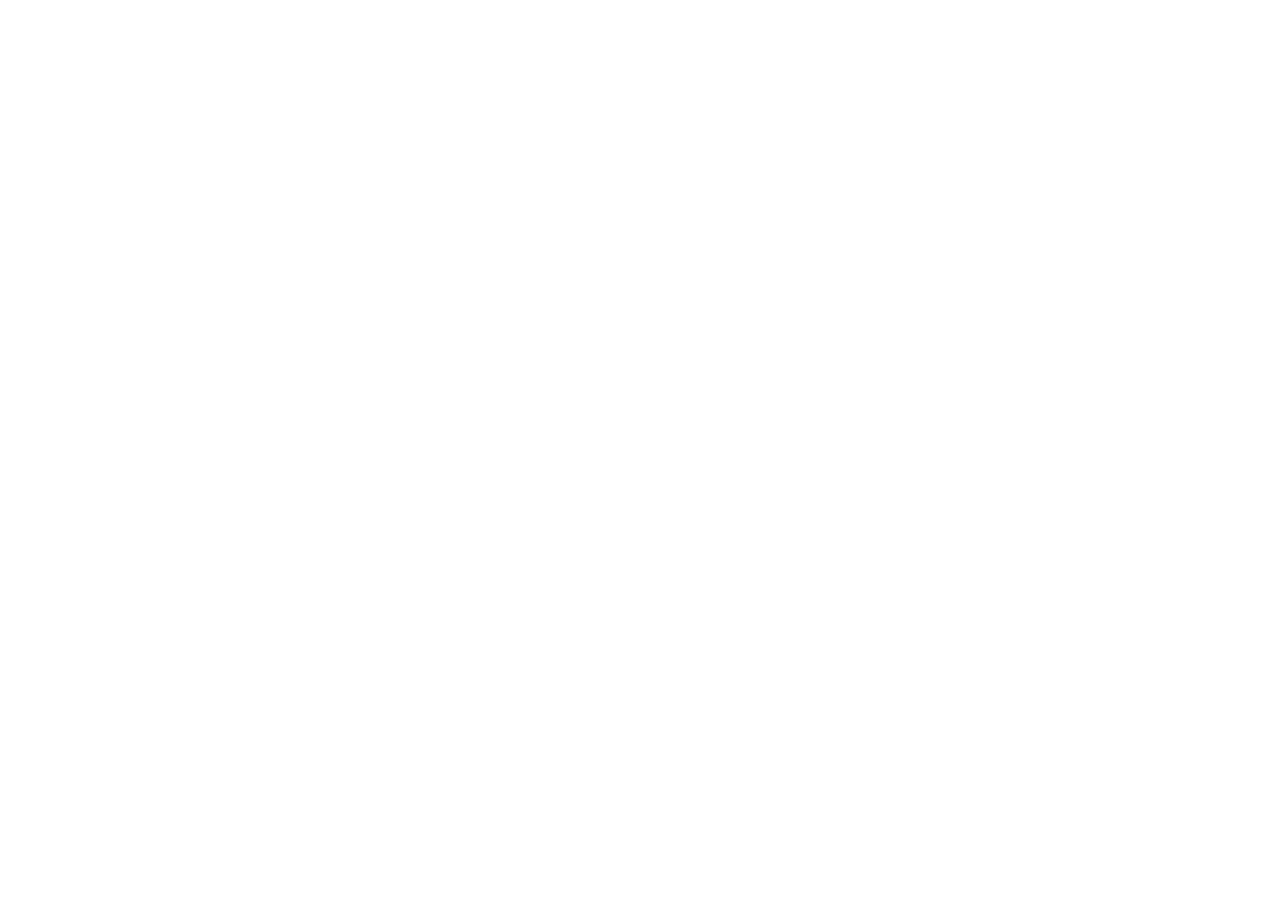
==== index.html @ 7e68d4f7 "debut commit" ====
<!DOCTYPE html>
<html lang="fr">

<head>
    <meta charset="UTF-8">
    <meta http-equiv="X-UA-Compatible" content="IE=edge">
    <meta name="viewport" content="width=device-width, initial-scale=1.0">
    <link rel="stylesheet" href="style.css">
    <title>Assocication de parainage d'enfants | Un enfant par la main</title>
</head>

<body>

</body>

</html>
---- style.css ----
/*# sourceMappingURL=style.css.map */
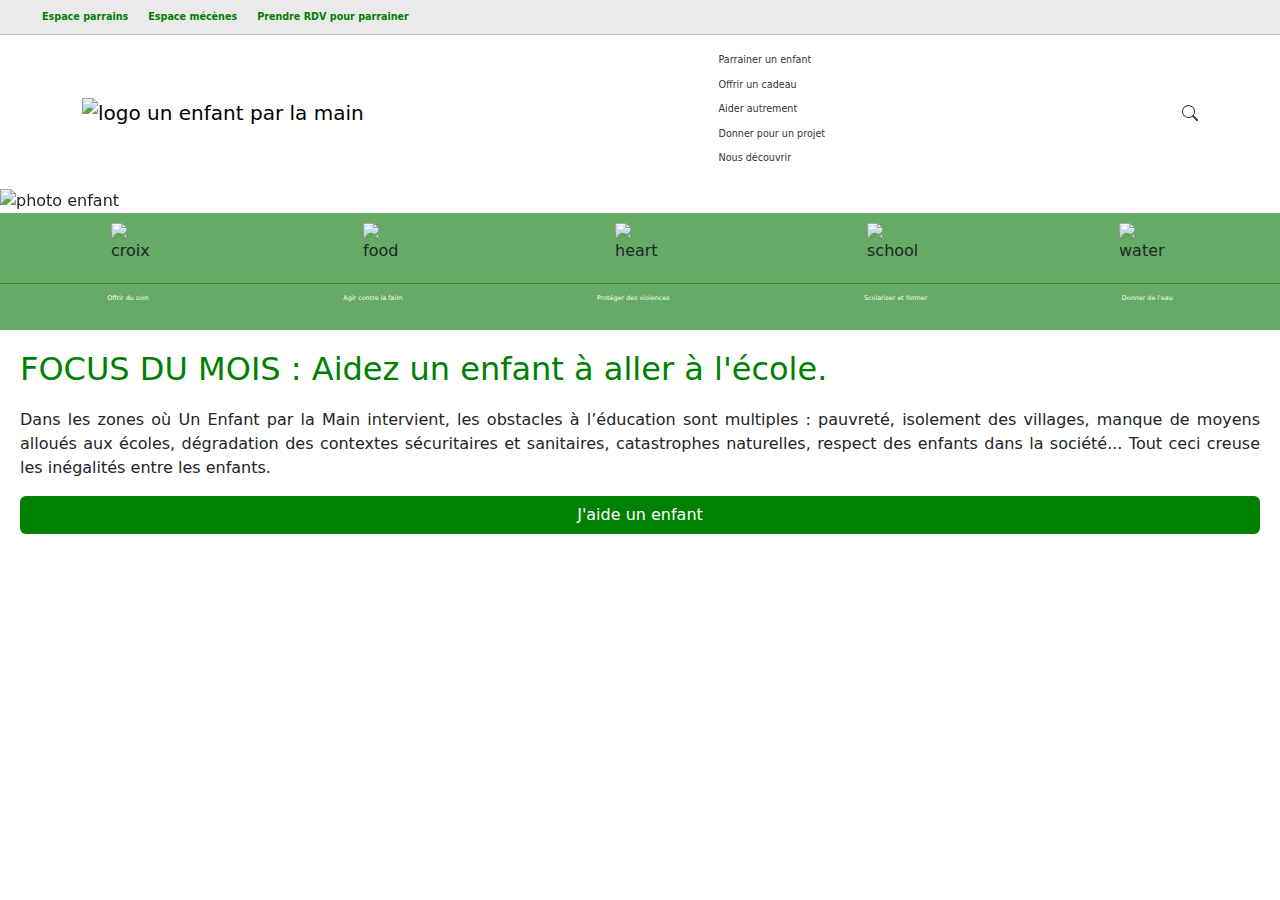
==== commit a851c3e8: "day two, page two" ====
--- a/index.html
+++ b/index.html
@@ -5,12 +5,90 @@
     <meta charset="UTF-8">
     <meta http-equiv="X-UA-Compatible" content="IE=edge">
     <meta name="viewport" content="width=device-width, initial-scale=1.0">
+    <link rel="stylesheet" href="https://cdn.jsdelivr.net/npm/bootstrap@5.3.0-alpha1/dist/css/bootstrap.min.css">
     <link rel="stylesheet" href="style.css">
     <title>Assocication de parainage d'enfants | Un enfant par la main</title>
 </head>
 
 <body>
+    <header>
+        <nav>
+            <ul class="topScreen">
+                <li class="first"><a href="#">Espace parrains</a></li>
+                <li class="first"><a href="#">Espace mécènes</a></li>
+                <li class="first"><a href="#">Prendre RDV pour parrainer</a></li>
+            </ul>
+        </nav>
 
+        <nav class="navbar bg-body-tertiary">
+            <div class="container">
+                <a class="navbar-brand" href="index.html">
+                    <img src="./Un-Enfant-par-la-Main-400x400-BD.jpg" alt="logo un enfant par la main" width="120"
+                        height="114">
+                </a>
+                <ul class="menus">
+                    <li class="menu"><a href="#">Parrainer un enfant</a></li>
+                    <li class="menu"><a href="#">Offrir un cadeau</a></li>
+                    <li class="menu"><a href="#">Aider autrement</a></li>
+                    <li class="menu"><a href="#">Donner pour un projet</a></li>
+                    <li class="menu"><a href="#">Nous découvrir</a></li>
+                </ul>
+                <a href="https://google.fr"><svg xmlns="http://www.w3.org/2000/svg" width="16" height="16"
+                        fill="currentColor" class="bi bi-search loupe" viewBox="0 0 16 16">
+                        <path
+                            d="M11.742 10.344a6.5 6.5 0 1 0-1.397 1.398h-.001c.03.04.062.078.098.115l3.85 3.85a1 1 0 0 0 1.415-1.414l-3.85-3.85a1.007 1.007 0 0 0-.115-.1zM12 6.5a5.5 5.5 0 1 1-11 0 5.5 5.5 0 0 1 11 0z" />
+                    </svg></a>
+            </div>
+        </nav>
+    </header>
+    <!------------------------- Main------------------------>
+    <main class="contanier-fluid">
+        <div id="carouselExampleSlidesOnly" class="carousel slide carousel-fade" data-bs-ride="carousel">
+            <div class="carousel-inner">
+                <div class="carousel-item active">
+                    <img src="./image11.jpeg" class="d-block w-100" alt="photo enfant">
+                </div>
+                <div class="carousel-item">
+                    <img src="./image12.jpeg" class="d-block w-100" alt="photo enfant">
+                </div>
+                <div class="carousel-item">
+                    <img src="./image13.webp" class="d-block w-100" alt="photo enfant">
+                </div>
+            </div>
+        </div>
+        <div class="bandeau">
+
+            <img class="icons" src="./croix.png" alt="croix">
+            <img class="icons" src="./food.png" alt="food">
+            <img class="icons" src="./heart.png" alt="heart">
+            <img class="icons" src="./school.png" alt="school">
+            <img class="icons" src="./water.png" alt="water">
+        </div>
+        <div class="text">
+            <p>Offrir du soin</p>
+            <p>Agir contre la faim</p>
+            <p>Protéger des violences</p>
+            <p>Scolariser et former</p>
+            <p>Donner de l'eau</p>
+
+        </div>
+        <div class="event">
+            <div class="focus">
+                <h2>FOCUS DU MOIS : Aidez un enfant à aller à l'école.</h2>
+                <p>Dans les zones où Un Enfant par la Main intervient, les obstacles à l’éducation sont multiples :
+                    pauvreté, isolement des
+                    villages, manque de moyens alloués aux écoles, dégradation des contextes sécuritaires et sanitaires,
+                    catastrophes
+                    naturelles, respect des enfants dans la société...
+
+                    Tout ceci creuse les inégalités entre les enfants.</p>
+                <a href="pourquoicenestpassisimple.html"><button class="btn btn1">J'aide un enfant</button></a>
+            </div>
+        </div>
+    </main>
+    <script src="https://cdn.jsdelivr.net/npm/bootstrap@5.3.0-alpha1/dist/js/bootstrap.bundle.min.js"
+        integrity="sha384-w76AqPfDkMBDXo30jS1Sgez6pr3x5MlQ1ZAGC+nuZB+EYdgRZgiwxhTBTkF7CXvN"
+        crossorigin="anonymous"></script>
 </body>
 
 </html>--- a/style.css
+++ b/style.css
@@ -1 +1,143 @@
-/*# sourceMappingURL=style.css.map */+body {
+  padding: 0;
+  margin: 0;
+}
+
+a {
+  text-decoration: none;
+}
+
+ul.topScreen {
+  display: flex;
+  background-color: rgba(211, 211, 211, 0.48);
+  border-bottom: 1px solid rgba(128, 128, 128, 0.375);
+  margin-bottom: 0;
+}
+
+li.first {
+  list-style: none;
+  margin: 10px;
+  color: green;
+  font-weight: bold;
+  font-size: 60%;
+}
+li.first a {
+  color: green;
+}
+
+.bg-body-tertiary {
+  --bs-bg-opacity: 0;
+  background-color: rgba(var(--bs-tertiary-bg-rgb), var(--bs-bg-opacity)) !important;
+}
+
+.menu {
+  list-style: none;
+  font-size: 60%;
+  margin-right: 50px;
+  color: black;
+  margin-top: 10px;
+}
+.menu a {
+  color: rgb(53, 53, 53);
+}
+.menu a:hover {
+  color: green;
+}
+
+.loupe {
+  color: rgb(53, 53, 53);
+}
+.loupe:hover {
+  color: green;
+}
+
+.photoBack {
+  height: 300px;
+  width: 100%;
+}
+
+.bandeau {
+  display: flex;
+  background-color: rgba(17, 123, 17, 0.648);
+  justify-content: space-around;
+  margin: 0;
+  padding: 10px;
+}
+
+.icons {
+  height: 50px;
+  width: 50px;
+}
+
+.text {
+  display: flex;
+  font-size: 40%;
+  justify-content: space-around;
+  background-color: rgba(17, 123, 17, 0.648);
+  padding: 10px;
+  margin: 0;
+  color: white;
+  border-top: 1px solid rgba(17, 123, 17, 0.648);
+}
+
+.event {
+  padding: 20px;
+  text-align: justify;
+  padding-bottom: 50px;
+}
+.event h2 {
+  color: green;
+  margin-bottom: 20px;
+}
+.event .btn1 {
+  background-color: green;
+  color: white;
+  width: 100%;
+}
+
+.school img {
+  height: 300px;
+  width: 100%;
+}
+
+.school {
+  background-color: green;
+  color: white;
+}
+
+.school > h2 {
+  text-align: center;
+  margin-top: 20px;
+}
+
+.school > div {
+  text-align: center;
+  margin-top: 20px;
+  padding-bottom: 15px;
+}
+
+.help {
+  text-align: center;
+  color: green;
+  padding: 20px;
+}
+.help h2 {
+  margin-top: 10px;
+}
+.help h5 {
+  margin: 20px;
+}
+
+.btn2 {
+  background-color: green;
+  color: white;
+  margin: 20px;
+}
+.btn2:hover {
+  background-color: rgb(8, 73, 8);
+  color: white;
+}
+
+.modal {
+  color: green;
+}/*# sourceMappingURL=style.css.map */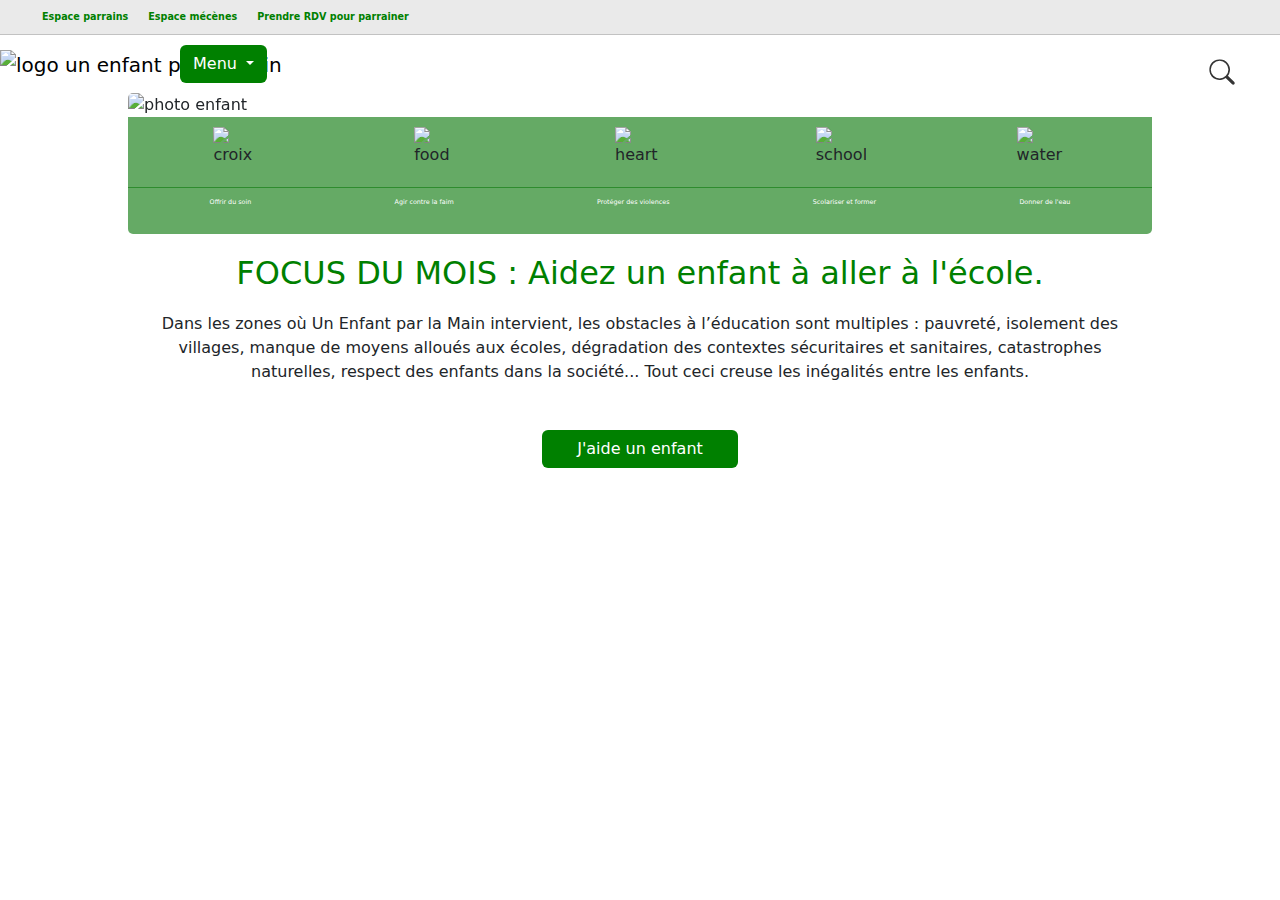
==== commit c4a326ca: "create burger menu and media query" ====
--- a/index.html
+++ b/index.html
@@ -23,16 +23,22 @@
         <nav class="navbar bg-body-tertiary">
             <div class="container">
                 <a class="navbar-brand" href="index.html">
-                    <img src="./Un-Enfant-par-la-Main-400x400-BD.jpg" alt="logo un enfant par la main" width="120"
-                        height="114">
+                    <img class="logo" src="./Un-Enfant-par-la-Main-400x400-BD.jpg" alt="logo un enfant par la main"
+                        width="120" height="114">
                 </a>
-                <ul class="menus">
-                    <li class="menu"><a href="#">Parrainer un enfant</a></li>
-                    <li class="menu"><a href="#">Offrir un cadeau</a></li>
-                    <li class="menu"><a href="#">Aider autrement</a></li>
-                    <li class="menu"><a href="#">Donner pour un projet</a></li>
-                    <li class="menu"><a href="#">Nous découvrir</a></li>
-                </ul>
+                <div class="dropdown deroulant">
+                    <button class="btn btn-deroulant dropdown-toggle" type="button" data-bs-toggle="dropdown"
+                        aria-expanded="false">
+                        Menu
+                    </button>
+                    <ul class="dropdown-menu">
+                        <li><button class="dropdown-item" type="button">Parrainer un enfant</button></li>
+                        <li><button class="dropdown-item" type="button">Offrir un cadeau</button></li>
+                        <li><button class="dropdown-item" type="button">Aider autrement</button></li>
+                        <li><button class="dropdown-item" type="button">Donner pour un projet</button></li>
+                        <li><button class="dropdown-item" type="button">Nous découvrir</button></li>
+                    </ul>
+                </div>
                 <a href="https://google.fr"><svg xmlns="http://www.w3.org/2000/svg" width="16" height="16"
                         fill="currentColor" class="bi bi-search loupe" viewBox="0 0 16 16">
                         <path
--- a/style.css
+++ b/style.css
@@ -30,22 +30,28 @@
   background-color: rgba(var(--bs-tertiary-bg-rgb), var(--bs-bg-opacity)) !important;
 }
 
-.menu {
-  list-style: none;
-  font-size: 60%;
-  margin-right: 50px;
-  color: black;
-  margin-top: 10px;
-}
-.menu a {
-  color: rgb(53, 53, 53);
-}
-.menu a:hover {
-  color: green;
+.deroulant {
+  position: absolute;
+  left: 180px;
+}
+
+.btn-deroulant {
+  background-color: green;
+  color: white;
+}
+.btn-deroulant:hover {
+  background-color: rgb(17, 95, 17);
+  color: white;
+}
+.btn-deroulant .mini {
+  background: green;
+  color: white;
 }
 
 .loupe {
   color: rgb(53, 53, 53);
+  scale: 1.6;
+  margin-right: 40px;
 }
 .loupe:hover {
   color: green;
@@ -89,10 +95,15 @@
   color: green;
   margin-bottom: 20px;
 }
-.event .btn1 {
-  background-color: green;
-  color: white;
+
+.btn1 {
+  background-color: green;
+  color: rgb(255, 255, 255);
   width: 100%;
+}
+.btn1:hover {
+  background-color: rgb(17, 104, 17);
+  color: rgb(255, 255, 255);
 }
 
 .school img {
@@ -140,4 +151,123 @@
 
 .modal {
   color: green;
+}
+
+@media screen and (min-width: 480px) {
+  .loupe {
+    position: absolute;
+    right: 30px;
+  }
+  .btn1 {
+    width: 50%;
+    margin-top: 30px;
+  }
+}
+@media screen and (min-width: 576px) {
+  .logo {
+    left: 30px;
+  }
+  .container {
+    padding: 0;
+    margin: 0;
+  }
+}
+@media screen and (min-width: 630px) {
+  .menus {
+    display: flex;
+  }
+  .btn1 {
+    width: 30%;
+  }
+  .logo {
+    position: relative;
+    left: -60px;
+  }
+  .loupe {
+    right: 10px;
+  }
+  .main2 {
+    width: 80%;
+    margin: auto;
+  }
+  .school {
+    border-radius: 5px;
+  }
+  .school img {
+    border-radius: 5px;
+  }
+  .logo {
+    margin-left: 60px;
+  }
+}
+@media screen and (min-width: 700px) {
+  main {
+    width: 80%;
+    margin: 0 auto;
+  }
+  .event {
+    text-align: center;
+  }
+  .school {
+    border-radius: 5px;
+  }
+  .school img {
+    border-radius: 5px;
+  }
+  .carousel-inner {
+    border-radius: 5px 5px 0 0;
+  }
+  .text {
+    border-radius: 0 0 5px 5px;
+  }
+}
+@media screen and (min-width: 800px) {
+  .main2 {
+    width: 60%;
+  }
+}
+@media screen and (min-width: 900px) {
+  .main2 {
+    width: 80%;
+    margin: auto;
+  }
+  .school {
+    width: 80%;
+    margin: auto;
+  }
+  .help {
+    width: 60%;
+    margin-left: 70px;
+    margin: auto;
+  }
+}
+@media screen and (min-width: 1000px) {
+  .main2 {
+    display: flex;
+  }
+  .school {
+    width: 60%;
+  }
+  .help {
+    width: 40%;
+    margin-left: 50px;
+  }
+  .contanier-fluid {
+    width: 80%;
+  }
+  .btn1 {
+    width: 20%;
+  }
+}
+@media screen and (min-width: 1400px) {
+  .school {
+    width: 70%;
+  }
+  .help {
+    width: 50%;
+    margin-left: 190px;
+  }
+  .loupe {
+    margin-right: 50px;
+  }
 }/*# sourceMappingURL=style.css.map */